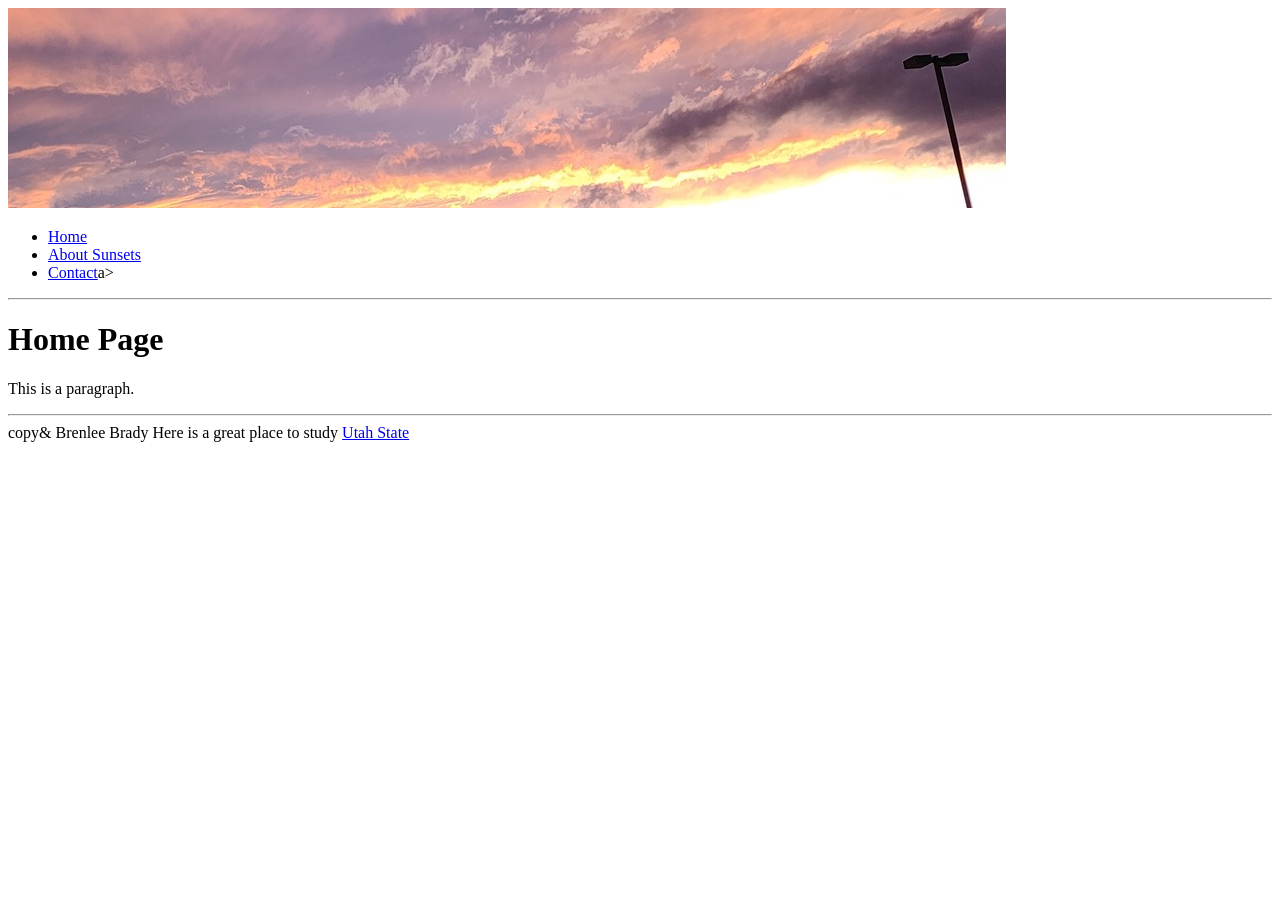
==== index.html @ 16ad0d4e "Fix duplicate content in index.html" ====
<!DOCTYPE html>
<html>
<head>
<title>Sunsets</title>
</head>
<body>
<img src="images/sunsetbanner.jpg" alt="Banner image">
    <ul>
      <li><a href="index.html">Home</a></li>
      <li><a href="about.html">About Sunsets</a></li>
      <li><a href="contact.html">Contact</a>a></li>
    </ul>

  <hr>
  
<h1>Home Page</h1>
<p>This is a paragraph.</p>
  
<hr>

</body>
    copy& Brenlee Brady 
  Here is a great place to study <a href="http://usu.edu"> Utah State </a>
</html>
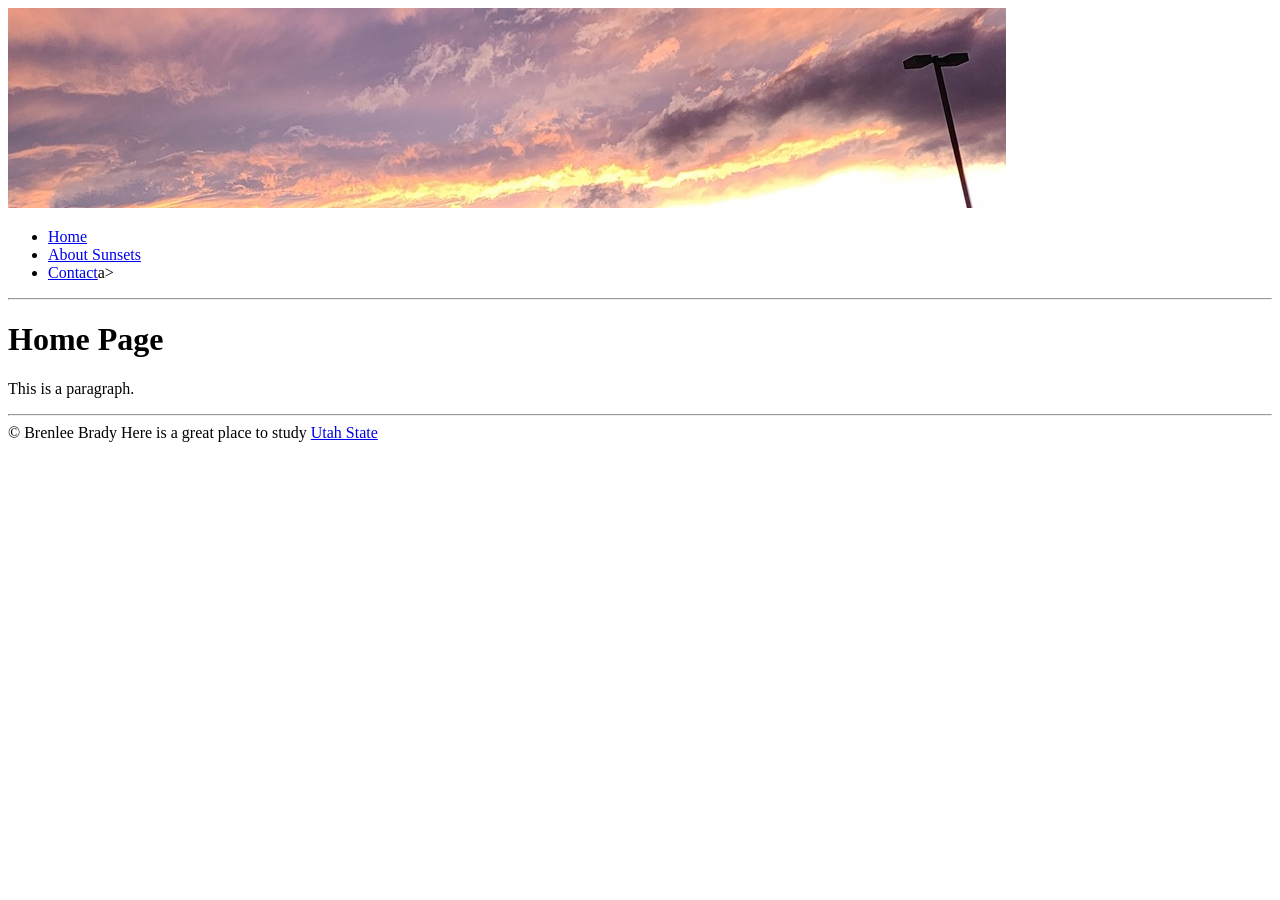
==== commit 4e62fd36: "Fix HTML entity for copyright symbol" ====
--- a/index.html
+++ b/index.html
@@ -19,6 +19,6 @@
 <hr>
 
 </body>
-    copy& Brenlee Brady 
+    &copy; Brenlee Brady 
   Here is a great place to study <a href="http://usu.edu"> Utah State </a>
 </html>
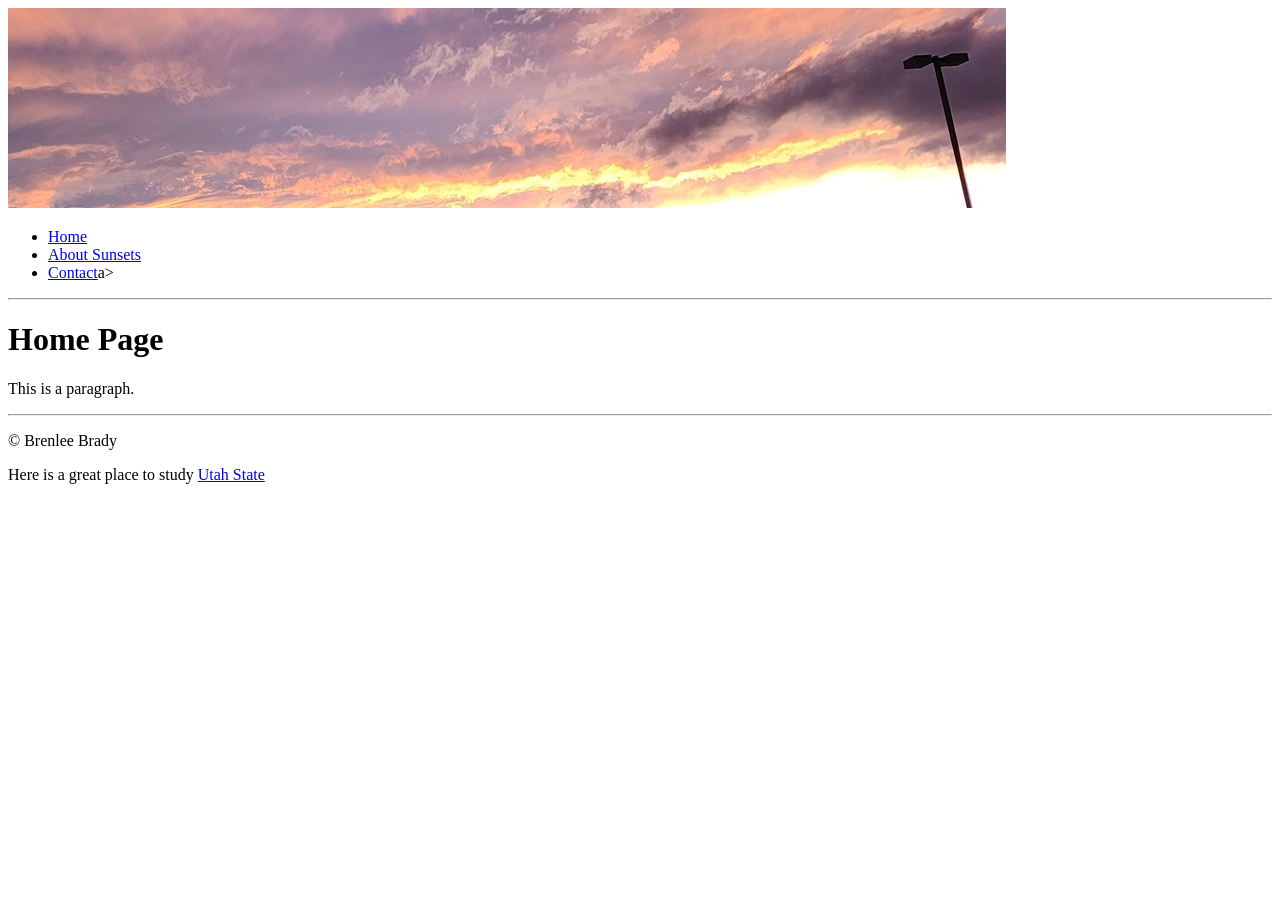
==== commit ad2e8a9a: "Wrap copyright notice in paragraph tag" ====
--- a/index.html
+++ b/index.html
@@ -19,6 +19,6 @@
 <hr>
 
 </body>
-    &copy; Brenlee Brady 
+    <p>&copy; Brenlee Brady</p>
   Here is a great place to study <a href="http://usu.edu"> Utah State </a>
 </html>
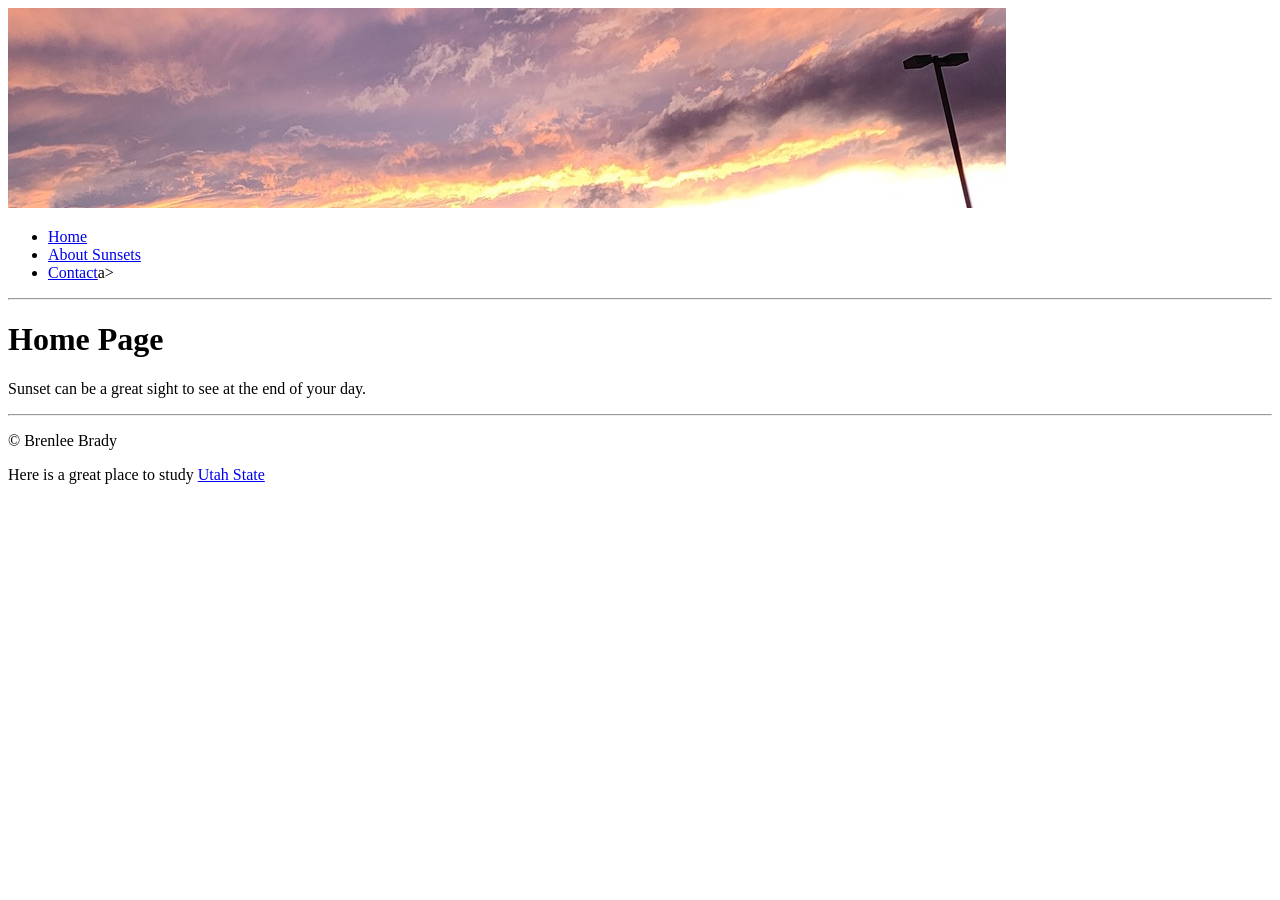
==== commit a7c33090: "Update paragraph content on home page" ====
--- a/index.html
+++ b/index.html
@@ -14,7 +14,7 @@
   <hr>
   
 <h1>Home Page</h1>
-<p>This is a paragraph.</p>
+<p>Sunset can be a great sight to see at the end of your day.</p>
   
 <hr>
 
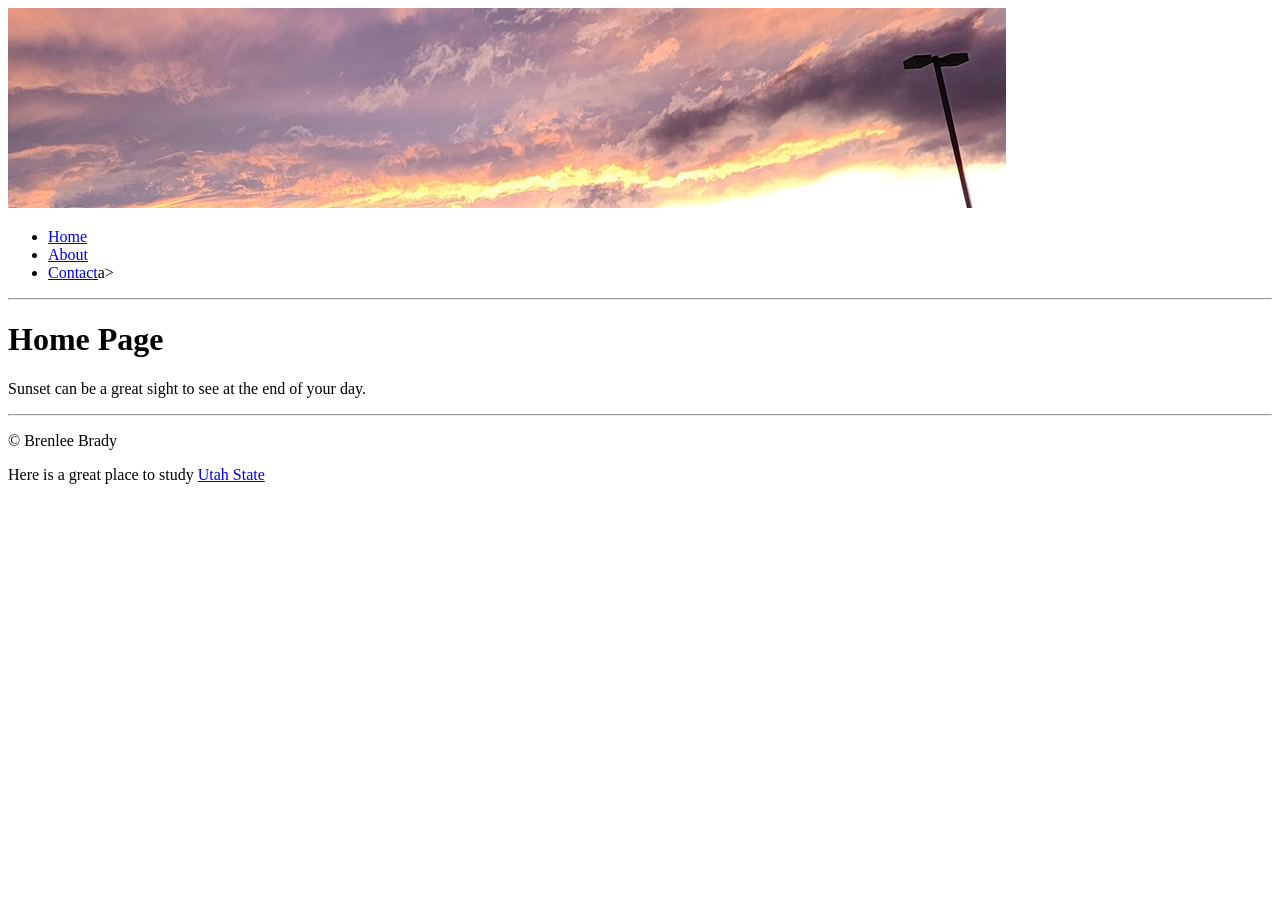
==== commit d1c7d707: "Shorten 'About Sunsets' link text to 'About'" ====
--- a/index.html
+++ b/index.html
@@ -7,7 +7,7 @@
 <img src="images/sunsetbanner.jpg" alt="Banner image">
     <ul>
       <li><a href="index.html">Home</a></li>
-      <li><a href="about.html">About Sunsets</a></li>
+      <li><a href="about.html">About</a></li>
       <li><a href="contact.html">Contact</a>a></li>
     </ul>
 
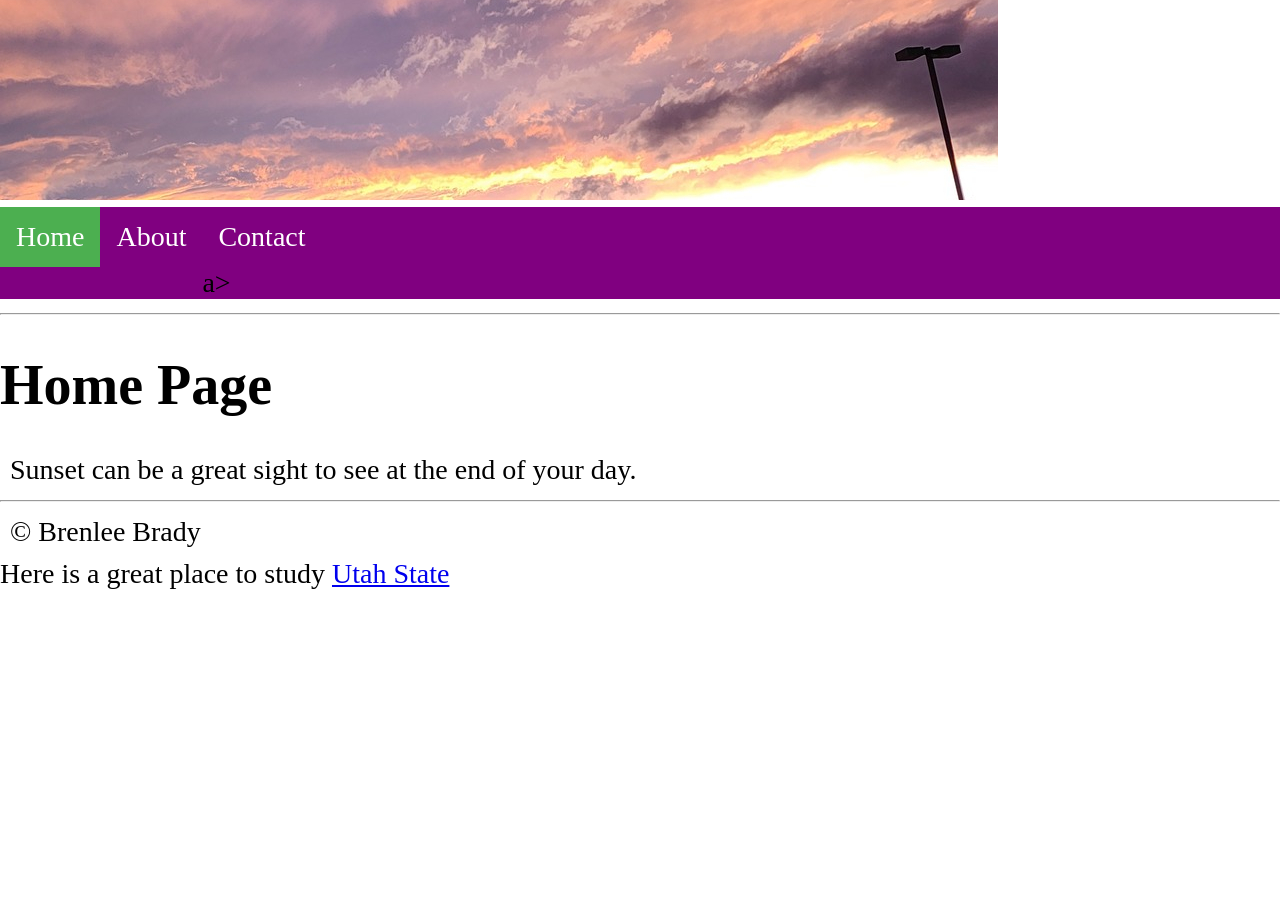
==== commit c521b3f7: "Highlight active link for Home in navigation" ====
--- a/index.html
+++ b/index.html
@@ -3,10 +3,11 @@
 <head>
 <title>Sunsets</title>
 </head>
+    <link rel="stylesheet" href="css/style.css">
 <body>
 <img src="images/sunsetbanner.jpg" alt="Banner image">
     <ul>
-      <li><a href="index.html">Home</a></li>
+      <li><a class="active" href="index.html">Home</a></li>
       <li><a href="about.html">About</a></li>
       <li><a href="contact.html">Contact</a>a></li>
     </ul>
--- a/css/style.css
+++ b/css/style.css
@@ -0,0 +1,39 @@
+body {
+  margin: 0;
+  padding: 0;
+  font-size: 28px;
+}
+
+h2, p {
+  margin: 10px;
+}
+
+ul {
+  list-style-type: none;
+  margin: 0;
+  padding: 0;
+  overflow: hidden;
+  background-color: #800080;
+  position: sticky;
+  top: 0;
+}
+
+ul li {
+  float: left;
+}
+
+ul li a {
+  display: block;
+  color: white;
+  text-align: center;
+  padding: 14px 16px;
+  text-decoration: none;
+}
+
+ul li a:hover {
+  background-color: #800080;
+}
+
+ul li a.active {
+  background-color: #4CAF50;
+}
